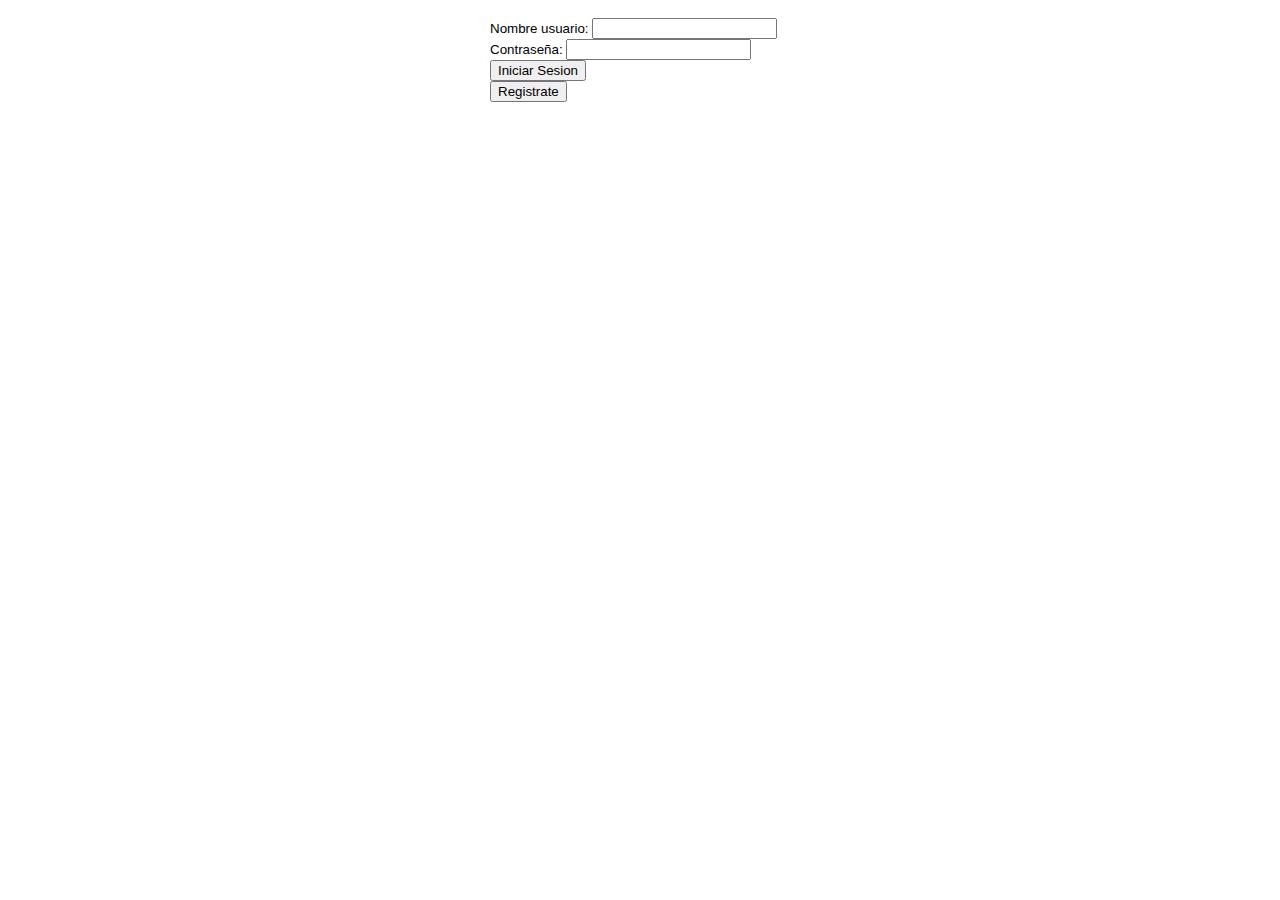
==== index.html @ 492e4315 "prueba" ====
<!DOCTYPE html>
<html lang="es">

<head>
    <meta charset="UTF-8">
    <meta http-equiv="X-UA-Compatible" content="IE=edge">
    <meta name="viewport" content="width=device-width, initial-scale=1.0">
    <link rel="stylesheet" href="css/style.css">
    <script type="text/javascript" src="js/jquery-3.6.1.min.js"></script>
    <script src="js/index.js"></script>
    <title>Hermandades de Sevilla</title>
</head>

<body>
    <div id="container">
        <form name="form1" id="form1" action="pages/inicio.html">
            <label for="nombre">Nombre usuario:</label>
            <input type="text" name="nombre" id="nombre" />
            <div id="log_nombre"></div>
            <label for="nombre">Contraseña:</label>
            <input type="password" name="pass" id="pass" />
            <div id="log_pass"> </div>
            <input type="submit" name="btnEnviar" id="btnEnviar" value="Iniciar Sesion"/>
        </form>
        <input type="submit" name="btnRegistrar" id="btnRegistrar" value="Registrate">
    </div>
</body>
</html>
---- css/style.css ----
body{
    font-family:Arial;
    font-size:10pt;
}

#container{
    margin: 0 auto;
    width: 300px;
    padding: 10px;
}
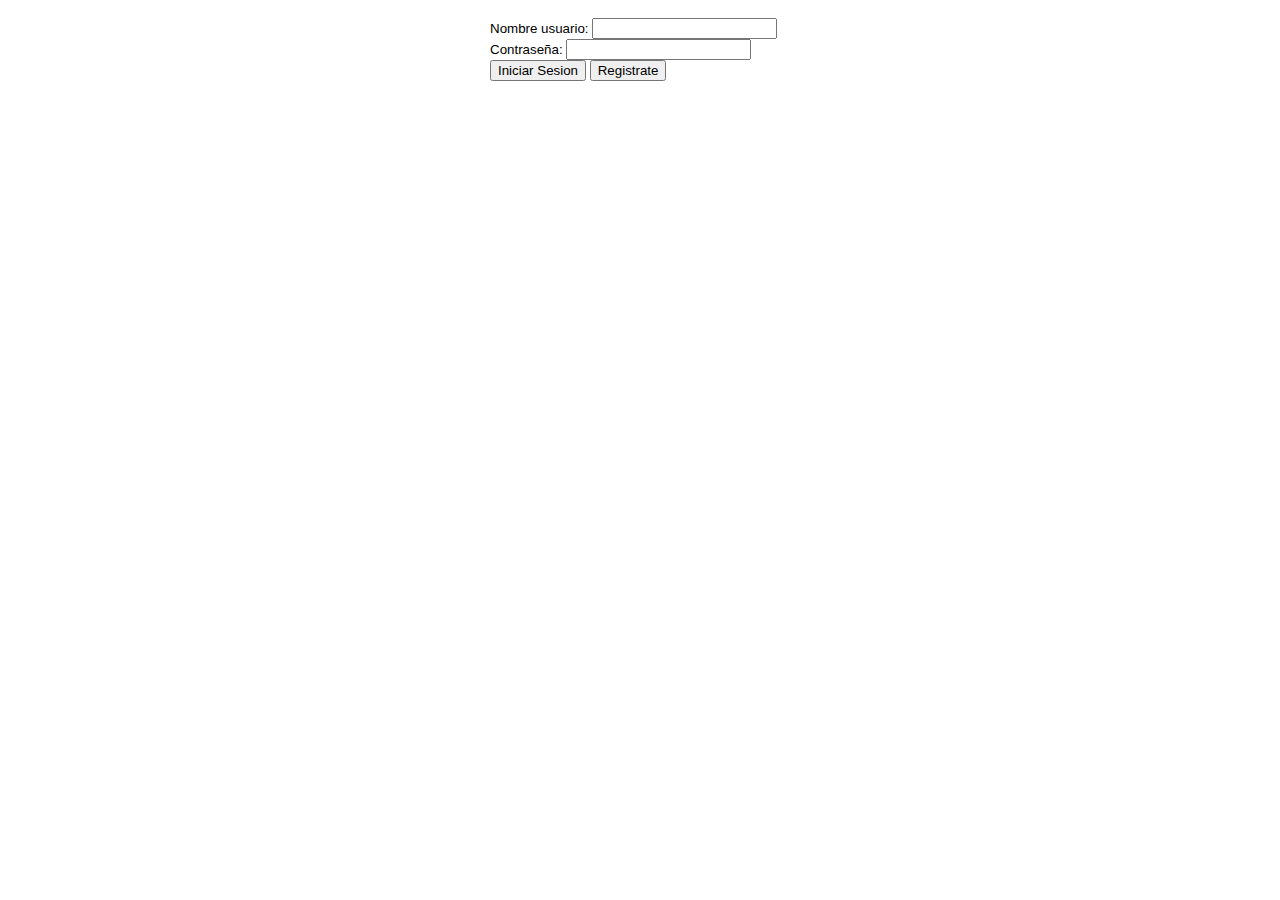
==== commit 4ca1aaf6: "changes" ====
--- a/index.html
+++ b/index.html
@@ -13,16 +13,16 @@
 
 <body>
     <div id="container">
-        <form name="form1" id="form1" action="pages/inicio.html">
+        <form name="inicio_sesion" id="inicio_sesion" action="">
             <label for="nombre">Nombre usuario:</label>
             <input type="text" name="nombre" id="nombre" />
             <div id="log_nombre"></div>
             <label for="nombre">Contraseña:</label>
             <input type="password" name="pass" id="pass" />
             <div id="log_pass"> </div>
-            <input type="submit" name="btnEnviar" id="btnEnviar" value="Iniciar Sesion"/>
+            <input type="submit" name="btnEnviar" id="btnEnviar" value="Iniciar Sesion" />
+            <input type="submit" name="btnRegistrar" id="btnRegistrar" value="Registrate">   
         </form>
-        <input type="submit" name="btnRegistrar" id="btnRegistrar" value="Registrate">
     </div>
 </body>
 </html>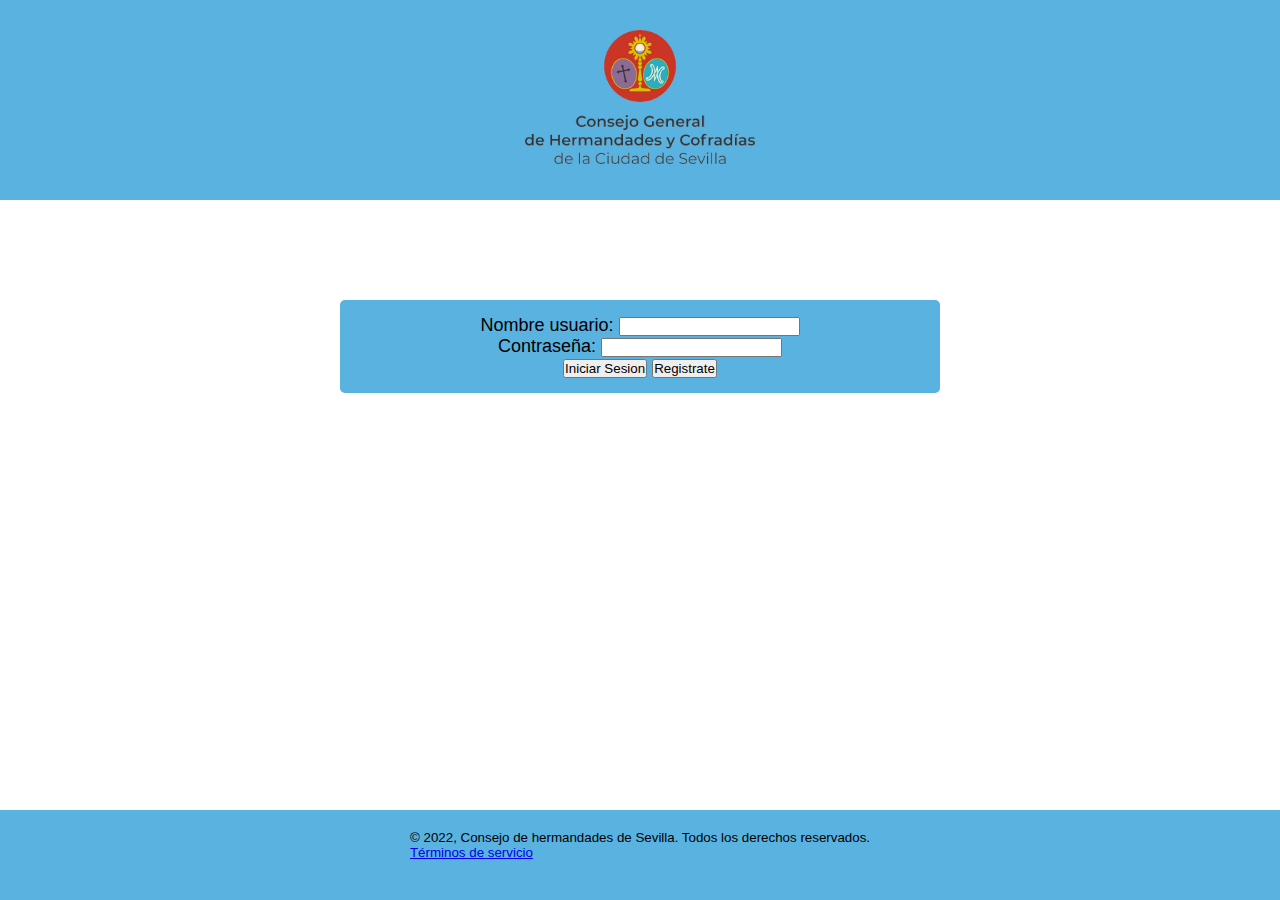
==== commit 78af9204: "changes" ====
--- a/index.html
+++ b/index.html
@@ -6,23 +6,41 @@
     <meta http-equiv="X-UA-Compatible" content="IE=edge">
     <meta name="viewport" content="width=device-width, initial-scale=1.0">
     <link rel="stylesheet" href="css/style.css">
+    <link rel="stylesheet" href="css/style-form.css">
+    <link href="https://cdn.jsdelivr.net/npm/bootstrap@5.2.3/dist/css/bootstrap.min.css" rel="stylesheet"
+        integrity="sha384-rbsA2VBKQhggwzxH7pPCaAqO46MgnOM80zW1RWuH61DGLwZJEdK2Kadq2F9CUG65" crossorigin="anonymous">
     <script type="text/javascript" src="js/jquery-3.6.1.min.js"></script>
     <script src="js/index.js"></script>
     <title>Hermandades de Sevilla</title>
 </head>
 
 <body>
+
+    <header id="image">
+        <a href="index.html"><img src="images/consejo_imagen_-removebg-preview.png" alt="image_consejo" id="image_logo"></a>
+    </header>
     <div id="container">
         <form name="inicio_sesion" id="inicio_sesion" action="">
-            <label for="nombre">Nombre usuario:</label>
-            <input type="text" name="nombre" id="nombre" />
-            <div id="log_nombre"></div>
-            <label for="nombre">Contraseña:</label>
-            <input type="password" name="pass" id="pass" />
-            <div id="log_pass"> </div>
+            <div class="mb-3">
+                <label for="nombre">Nombre usuario:</label>
+                <input type="text" name="nombre" id="nombre" />
+                <div id="log_nombre"></div>
+            </div>
+            <div class="mb-3">
+                <label for="nombre">Contraseña:</label>
+                <input type="password" name="pass" id="pass" />
+                <div id="log_pass"> </div>
+            </div>
             <input type="submit" name="btnEnviar" id="btnEnviar" value="Iniciar Sesion" />
-            <input type="submit" name="btnRegistrar" id="btnRegistrar" value="Registrate">   
+            <input type="submit" name="btnRegistrar" id="btnRegistrar" value="Registrate">
         </form>
     </div>
+    <footer>
+        <p id="texto">
+            © 2022, Consejo de hermandades de Sevilla. Todos los derechos reservados.<br>
+            <a class="text_footer" href="https://www.hermandades-de-sevilla.org">Términos de servicio</a>
+        </p>
+    </footer>
 </body>
+
 </html>--- a/css/style.css
+++ b/css/style.css
@@ -1,10 +1,44 @@
+*{
+    margin: 0;
+    padding: 0;
+    box-sizing: border-box;
+}
+
 body{
     font-family:Arial;
     font-size:10pt;
 }
 
-#container{
+#image_logo{
     margin: 0 auto;
     width: 300px;
     padding: 10px;
 }
+
+#image{
+    background-color: #59B2E0;
+    width: 100%;
+    height: 200px;
+    text-align: center;
+}
+
+#image_logo{
+    margin: 0 auto;
+    width: 250px;
+    padding-top: 30px;
+}
+
+
+footer{
+    background-color: #59B2E0;
+    width: 100%;
+    height: 10%;
+    margin: 0 auto;
+    position: absolute;
+    bottom: 0;
+    display: flex;
+    justify-content: center;
+}
+#texto{
+    margin: 20px;
+}--- a/css/style-form.css
+++ b/css/style-form.css
@@ -0,0 +1,18 @@
+#container{
+    margin: 0 auto;
+    padding: 10px;
+    padding-top: 100px;
+    font-size: 18px;
+    text-align: center;
+}
+form {
+    background-color: #59B2E0;
+    color: black;
+    border-radius: 5px;
+    padding: 15px;
+    margin: 0 auto;
+    width: 600px;
+}
+
+
+
